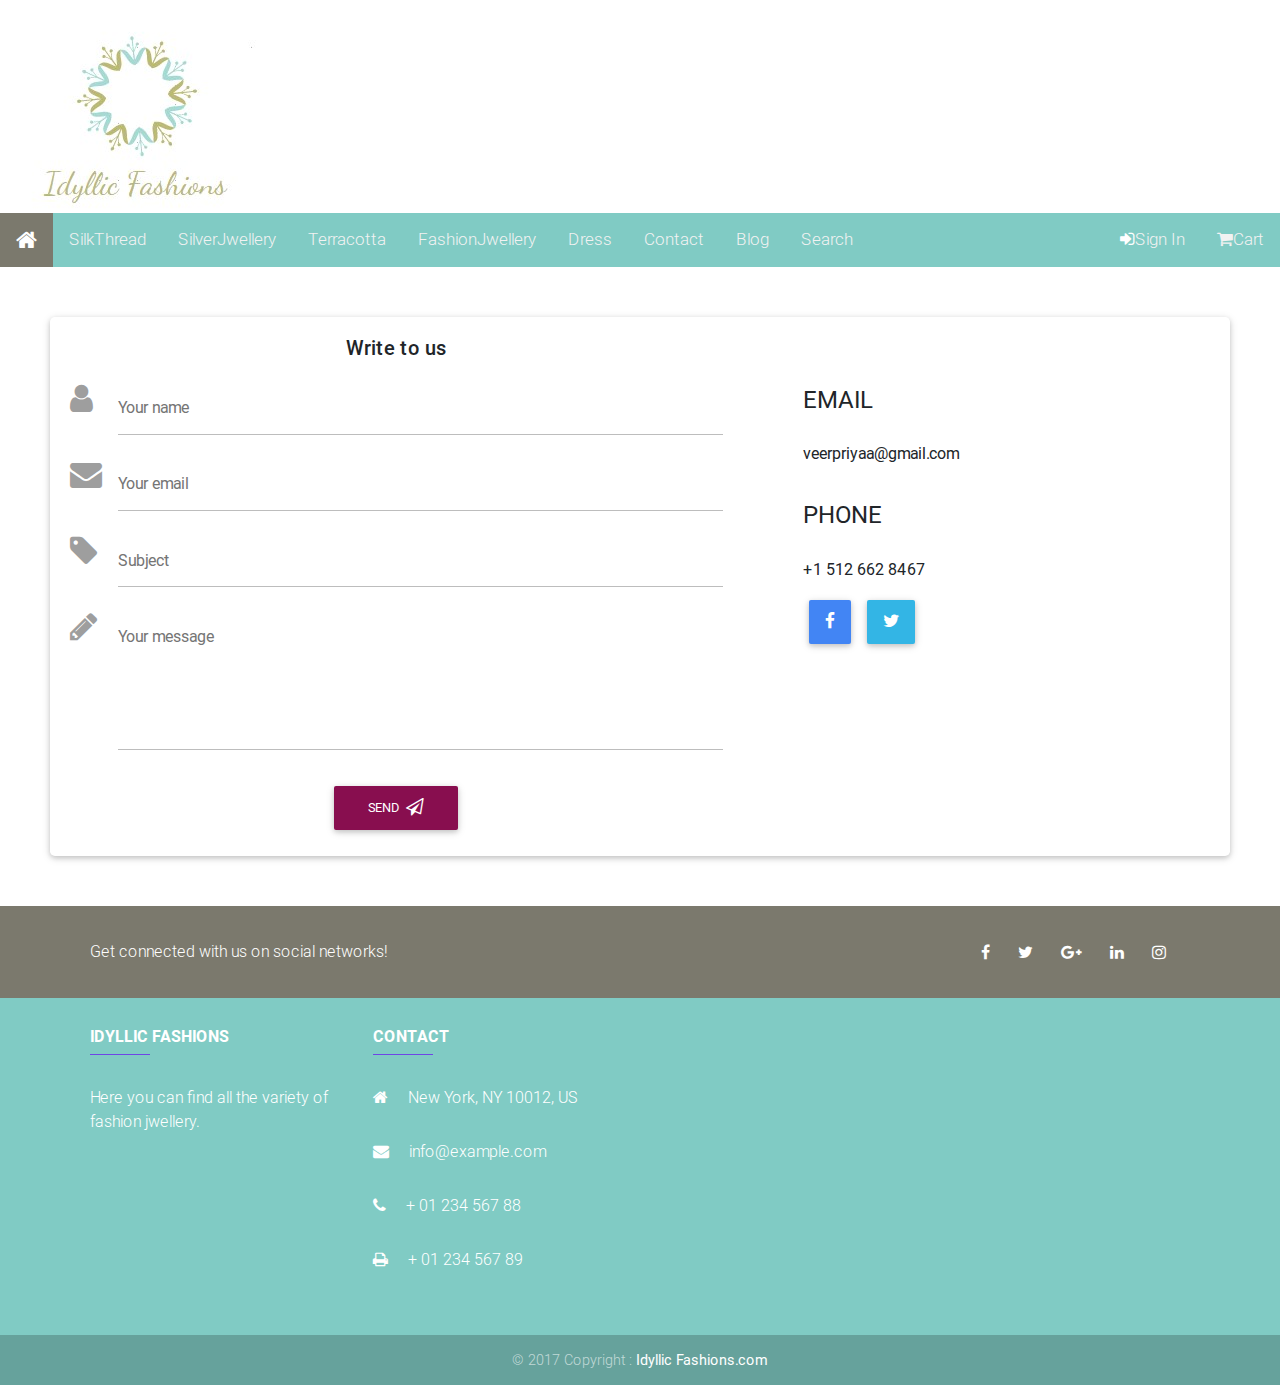
==== contact.html @ c4d6df83 "New UI design for idyllic fashions" ====
<!doctype html>
<html lang="en">
<head>
    <meta charset="utf-8">
    <link rel="stylesheet" href="https://maxcdn.bootstrapcdn.com/font-awesome/4.7.0/css/font-awesome.min.css">
    <!-- Bootstrap core CSS -->
    <link href="css/bootstrap.min.css" rel="stylesheet">
    <!-- Material Design Bootstrap -->
    <link href="css/mdb.min.css" rel="stylesheet">
    <!-- Your custom styles (optional) -->
    <link href="css/Main.css" rel="stylesheet">

    <link href="Range/rangeslider.css" rel="stylesheet">
 
<title>
    SilkThread
</title>

</head>
<body onscroll="myFunction()">
          
<div class="header" style="background-image: url('logo23.jpg'); background-repeat: no-repeat;">
           
</div>
         
<div class="container-fluid">

        <div id="navbar">
                
<ul>
                          
                              
<li><a class="active" href="#" id="home"><i class="fa fa-home fa-lg" aria-hidden="true" style="color: white;" ></i></a></li>
                              <li><a href="#" id="silkthread">SilkThread</a></li>
                              <li><a href="#" id="silverJwellery">SilverJwellery</a></li>
                              <li><a href="#" id-"terracotta">Terracotta</a></li>
                              <li><a href="#" id="fashionJwellery">FashionJwellery</a></li>
                              
                              <li><a href="#" id="dress">Dress</a></li>
                              <li><a href="#" id="contact">Contact</a></li>
                    
                              <li><a href="#" id="blog">Blog</a></li>
                              <li><a href="#search">Search</a></li>
                              
                              <div class="menu">
                              <li><a  href="#" data-toggle="modal" data-target="#modalLRForm" id="#mybtn"><i class="fa fa-sign-in" aria-hidden="true" style="color:white;"></i>Sign In</a>
                              </li>
                              
                              
                            <li><a href="#" id="cart"><i class="fa fa-shopping-cart" aria-hidden="true"></i>Cart</a>
                            
                                                
                         
                            </li>
                     
                           </div>
                  
                      </ul>
  
              
            </div>
            <div id="search"><!--search -->
                <button type="button" class="close">×</button>
                <form>
                    <input type="search" value="" placeholder="type keyword(s) here" />
                    <button type="submit" class="btn btn-primary">Search</button>
                </form>
            </div><!--search -->    
        
        
        
        
        
        
        
        </div><!--navbar-->

<!-- Form contact -->
<div class="contact-form">
        <div class="card" >
    <div class="card-body">
<div class="row">
    <div class="col-sm-7">
<form>

        
            <p class="h5 text-center mb-4">Write to us</p>
        
            <div class="md-form">
                <i class="fa fa-user prefix grey-text"></i>
                <input type="text" id="form3" class="form-control">
                <label for="form3">Your name</label>
            </div>
        
            <div class="md-form">
                <i class="fa fa-envelope prefix grey-text"></i>
                <input type="text" id="form2" class="form-control">
                <label for="form2">Your email</label>
            </div>
        
            <div class="md-form">
                <i class="fa fa-tag prefix grey-text"></i>
                <input type="text" id="form32" class="form-control">
                <label for="form34">Subject</label>
            </div>
        
            <div class="md-form">
                <i class="fa fa-pencil prefix grey-text"></i>
                <textarea type="text" id="form8" class="md-textarea" style="height: 100px"></textarea>
                <label for="form8">Your message</label>
            </div>
        
            <div class="text-center">
                <button class="btn btn-unique">Send <i class="fa fa-paper-plane-o ml-1" ></i></button>
            </div>
     </form>
     </div>

     <div class="col-sm-5">
     <div class="phone">
            <h4>EMAIL</h4><br><h5>veerpriyaa@gmail.com</h5>
            <br>
            <h4>PHONE</h4><br><h5>+1 512 662 8467</h5>
            
            
            <button type="button" class="btn btn-primary px-3"><i class="fa fa-facebook" aria-hidden="true"></i></button>
            <button type="button" class="btn btn-info px-3"><i class="fa fa-twitter" aria-hidden="true"></i></button>
            
            
            </div>
            </div>
</div>
</div>
</div>
</div>
    
        <!-- Form contact -->
                    
                    





















        <!--Footer-->
<div class="footer">
        <footer class="page-footer center-on-small-only unique-color-light pt-0" style="background-color:#80cbc4;">
            
                <div style="background-color: rgba(121, 85, 72, 0.7);">
                    <div class="container">
                        <!--Grid row-->
                        <div class="row py-4 d-flex align-items-center">
            
                            <!--Grid column-->
                            <div class="col-md-6 col-lg-5 text-center text-md-left mb-4 mb-md-0">
                                <h6 class="mb-0 white-text">Get connected with us on social networks!</h6>
                            </div>
                            <!--Grid column-->
            
                            <!--Grid column-->
                            <div class="col-md-6 col-lg-7 text-center text-md-right">
                                <!--Facebook-->
                                <a class="icons-sm fb-ic ml-0" href="https://www.facebook.com/idyllic.terracotta/"><i class="fa fa-facebook white-text mr-lg-4"> </i></a>
                                <!--Twitter-->
                                <a class="icons-sm tw-ic"><i class="fa fa-twitter white-text mr-lg-4"> </i></a>
                                <!--Google +-->
                                <a class="icons-sm gplus-ic" href="https://plus.google.com/discover"><i class="fa fa-google-plus white-text mr-lg-4"> </i></a>
                                <!--Linkedin-->
                                <a class="icons-sm li-ic"><i class="fa fa-linkedin white-text mr-lg-4"> </i></a>
                                <!--Instagram-->
                                <a class="icons-sm ins-ic"><i class="fa fa-instagram white-text mr-lg-4"> </i></a>
                            </div>
                            <!--Grid column-->
            
                        </div>
                        <!--Grid row-->
                    </div>
                </div>
            
                <!--Footer Links-->
                <div  class="container mt-3 mb-4 text-center text-md-left" style="background-color:#80cbc4;" >
                    <div class="row mt-1">
            
                        <!--First column-->
                        <div class="col-md-3 col-lg-4 col-xl-3 mb-r">
                            <h6 class="title font-bold"><strong>Idyllic Fashions</strong></h6>
                            <hr class="deep-purple accent-2 mb-4 mt-0 d-inline-block mx-auto" style="width: 60px;">
                            <p>Here you can find all the variety of fashion jwellery.</p>
                        </div>
                        <!--/.First column-->
            
                     
            
             <!--Fourth column-->
                        <div  class="col-md-4 col-lg-3 col-xl-3">
                            <div class="contact">
                            <h6 class="title font-bold" id="contact"><strong>Contact</strong></h6>
                            <hr class="deep-purple accent-2 mb-4 mt-0 d-inline-block mx-auto" style="width: 60px;">
                            <p><i class="fa fa-home mr-3"></i> New York, NY 10012, US</p>
                            <p><i class="fa fa-envelope mr-3"></i> info@example.com</p>
                            <p><i class="fa fa-phone mr-3"></i> + 01 234 567 88</p>
                            <p><i class="fa fa-print mr-3"></i> + 01 234 567 89</p>
                            </div>
                        </div>
                        <!--/.Fourth column-->
        
        
        
        
                    </div>
                </div>
                <!--/.Footer Links-->
            
                <!-- Copyright-->
                
                <div class="footer-copyright">
                        
                    <div class="container-fluid">
                        
                
                        
                     © 2017 Copyright : <a href="#"><strong> Idyllic Fashions.com</strong></a>
                        
                     </div>
                    </div>
                <!--/.Copyright -->
            
            </footer>
            <!--/.Footer-->
             </div>               
           
        </div>    
            
        <div class="modal fade" id="modalLRForm" tabindex="-1" role="dialog" aria-labelledby="myModalLabel" aria-hidden="true">
        <div class="modal-dialog cascading-modal" role="document">
            <!--Content-->
            <div class="modal-content">
        
                <!--Modal cascading tabs-->
                <div class="modal-c-tabs">
                
                    <!-- Nav tabs -->
                    <ul class="nav nav-tabs tabs-2 light- teal blue lighten-3" role="tablist">
                        <li class="nav-item">
                            <a class="nav-link active" data-toggle="tab" href="#panel7" role="tab"><i class="fa fa-user mr-1"></i> Login</a>
                        </li>
                        <li class="nav-item">
                            <a class="nav-link" data-toggle="tab" href="#panel8" role="tab"><i class="fa fa-user-plus mr-1"></i> Register</a>
                        </li>
                    </ul>
        
                    <!-- Tab panels -->
                    <div class="tab-content">
                        <!--Panel 7-->
                        <div class="tab-pane fade in show active" id="panel7" role="tabpanel">
        
                            <!--Body-->
                            <div class="modal-body mb-1">
                                <div class="md-form form-sm">
                                    <i class="fa fa-envelope prefix"></i>
                                    <input type="text" id="form22" class="form-control">
                                    <label for="form22">Your email</label>
                                </div>
        
                                <div class="md-form form-sm">
                                    <i class="fa fa-lock prefix"></i>
                                    <input type="password" id="form23" class="form-control">
                                    <label for="form23">Your password</label>
                                </div>
                                <div class="text-center mt-2">
                                    <button class="btn btn-light- teal blue lighten-3">Log in <i class="fa fa-sign-in ml-1"></i></button>
                                </div>
                            </div>
                            <!--Footer-->
                            <div class="modal-footer display-footer">
                                <div class="options text-center text-md-right mt-1">
                                    <p>Not a member? <a data-toggle="tab" href="#panel8" role="tab"class="blue-text">Sign Up</a></p>
                                    <p>Forgot <a id="forgotPassword" class="blue-text">Password?</a></p>
                                </div>
                                <button type="button" class="btn btn-outline-default waves-effect ml-auto" data-dismiss="modal">Close</button>
                            </div>
        
                        </div>
                        <!--/.Panel 7-->
        
                        <!--Panel 8-->
                        <div class="tab-pane fade" id="panel8" role="tabpanel">
        
                            <!--Body-->
                            <div class="modal-body">
                                <div class="md-form form-sm">
                                    <i class="fa fa-address-book-o prefix"></i>
                                    <input type="text" id="form24" class="form-control">
                                    <label for="form24">Name</label>
                                </div>
        
                                <div class="md-form form-sm">
                                    <i class="fa fa-envelope prefix"></i>
                                    <input type="email" id="form25" class="form-control">
                                    <label for="form25">Email</label>
                                </div>
                                <div class="md-form form-sm">
                                        <i class="fa fa-user-circle-o prefix"></i>
                                        <input type="text" id="form25" class="form-control">
                                        <label for="form25">username</label>
                                    </div>
                                    <div class="md-form form-sm">
                                            <i class="fa fa-phone prefix"></i>
                                            <input type="number" id="form25" class="form-control">
                                            <label for="form25">phone</label>
                                        </div>
                                        <div class="md-form form-sm">
                                                <i class="fa fa-lock prefix"></i>
                                                <input type="password" id="form25" class="form-control">
                                                <label for="form25">Your password</label>
                                            </div>
        
                                <div class="md-form form-sm">
                                    <i class="fa fa-lock prefix"></i>
                                    <input type="password" id="form26" class="form-control">
                                    <label for="form26">Repeat password</label>
                                </div>
        
                                <div class="text-center form-sm mt-2">
                                    <button class="btn btn-light-teal blue lighten-3" >Sign up <i class="fa fa-sign-in ml-1"></i></button>
                                </div>
        
                            </div>
                            <!--Footer-->
                            <div class="modal-footer">
                                <div class="options text-right">
                                    <p class="pt-1">Already have an account? <a data-toggle="tab" href="#panel7" role="tab" class="blue-text">Log In</a></p>
                                </div>
                                <button type="button" class="btn btn-outline-default waves-effect ml-auto" data-dismiss="modal">Close</button>
                            </div>
                        </div>
                        <!--/.Panel 8-->
                    </div>
        
                </div>
            </div>
            <!--/.Content-->
        </div>
        </div>
        
        
        
        
        
        
        
        
        
        
        
        
        
        
        
        
        
        
        
        
        
        
        
        
        
        
        
        
        
        
        
        
        
        
        
        
        
        
        
        
        
        
        
        
        
        
        
        
        
        
        
        
        
        
        
        
        
        
        
        
        
        
        
        
        
        
        
        
        
        
        </div>
        
        
        
        
        
        
        
        
        
        
        
        
        
        
        
        
        
        
        
        
        
        
        
        
        
        
        
        
        
        
        
        
        
        
        
        
        
        
        
        
        
        
        
        
        
            
            <script type="text/javascript" src="js/jquery-3.2.1.min.js"></script>
            <script src='zoom/jquery.zoom.js'></script>
            
            <!-- Bootstrap tooltips -->
            <script type="text/javascript" src="js/popper.min.js"></script>
            <!-- Bootstrap core JavaScript -->
            <script type="text/javascript" src="js/bootstrap.min.js"></script>
            <!-- MDB core JavaScript -->
            <script type="text/javascript" src="js/mdb.min.js"></script>
            
        
            
            
            <!--Range-->
            <script type="text/javascript" src="Range/rangeslider.min.js"></script>
            <script type="text/javascript" src="Range/rangeslider.js"></script>
            <script type="text/javascript" src="js/Main.js"></script>
        
        
        
        
        
        </body>
        
        
        </html>
---- css/Main.css ----
body {
    width: 100%;
    height: 100%;
    margin: 0px;
    padding: 0px;
    overflow-x: hidden;
    
  }
.container-fluid{
    padding-left: 0;
    padding-right:0;
    width:100%;
    }

  .header {

    padding: 30px;
    text-align: center;
    width:100%;
  height:210px;
  margin-bottom:3px;
    
  }
  
  #navbar {
      
    overflow: hidden;
    background-color: #333;
    
     z-index:2;
  }
  
  #navbar a {
    float: left;
    display: block;
    color: #f2f2f2;
    text-align: center;
    padding: 14px 16px;
    text-decoration: none;
    font-size: 17px;
    
  }
  

  
  #navbar a.active {
    background-color:rgba(121, 85, 72, 0.7);
    color: black;
  }
  
  
  ul {
    list-style-type: none;
    margin: 0;
    padding: 0;
    overflow: hidden;
    background-color:#80cbc4;
}

li{
    float: left;
}
li a{
    display: block;
    color:white;
    text-align: center;
    padding: 14px 16px;
    text-decoration: none;
}
li a:hover{
    background-color:rgba(121, 85, 72, 0.7);
}
a:visited{
color:white;
}
a:link{
    color: white;
}
.menu{
    float: right;
}
  
  .sticky {
    position: fixed;
    top: 0;
    width: 100%

  }
  
  .sticky + .content {
    padding-top: 60px;
  }

  #search {
    position: fixed;
    top: 0px;
    left: 0px;
    width: 100%;
    height: 100%;
    background-color: rgba(0, 0, 0, 0.7);
    
    -webkit-transition: all 0.5s ease-in-out;
	-moz-transition: all 0.5s ease-in-out;
	-o-transition: all 0.5s ease-in-out;
	-ms-transition: all 0.5s ease-in-out;
	transition: all 0.5s ease-in-out;

    -webkit-transform: translate(0px, -100%) scale(0, 0);
	-moz-transform: translate(0px, -100%) scale(0, 0);
	-o-transform: translate(0px, -100%) scale(0, 0);
	-ms-transform: translate(0px, -100%) scale(0, 0);
	transform: translate(0px, -100%) scale(0, 0);
    
    opacity: 0;
}

#search.open {
    -webkit-transform: translate(0px, 0px) scale(1, 1);
    -moz-transform: translate(0px, 0px) scale(1, 1);
	-o-transform: translate(0px, 0px) scale(1, 1);
	-ms-transform: translate(0px, 0px) scale(1, 1);
	transform: translate(0px, 0px) scale(1, 1); 
    opacity: 1;
    z-index: 2;
}

#search input[type="search"] {
    position: absolute;
    top: 50%;
    width: 100%;
    color: rgb(255, 255, 255);
    background: rgba(0, 0, 0, 0);
    font-size: 30px;
    font-weight: 300;
    text-align: center;
    border: 0px;
    margin: 0px auto;
    margin-top: -51px;
    padding-left: 30px;
    padding-right: 30px;
    outline: none;
}
#search .btn {
    position: absolute;
    top: 50%;
    left: 50%;
    margin-top: 61px;
    margin-left: -45px;
}
#search .close {
    position: fixed;
    top: 15px;
    right: 15px;
    color: #fff;
	background-color: #428bca;
	border-color: #357ebd;
	opacity: 1;
	padding: 10px 17px;
	font-size: 27px;
}
 













 #row3{
     margin:60px;
 }
 .carousel{
width:800px;
height:300px;
margin: 50px;
margin-left:15%;
 }

 p {
    text-align: left;
    margin-bottom: 30px;
    line-height: 24px;
  }

  .hr-sect {
	display: flex;
	flex-basis: 100%;
	align-items: center;
	color: rgba(0, 0, 0, 0.35);
    margin: 8px 20px;
    padding-left: 180px;
    padding-top:20px;
  

    
}

.hr-sect::before,
.hr-sect::after {
	content: "";
	flex-grow: 1;
	background: rgba(0, 0, 0, 0.35);
	height: 1px;
	font-size: 0px;
	line-height: 0px;
    margin: 10px 8px;
    
}
 div.combo{

     display: inline-block;
 margin:10px;
 margin-left:80px; 
  
 }
 div.polaroid {
    width: 20%;
    background-color: white;
    box-shadow: 0 4px 8px 0 rgba(0, 0, 0, 0.2), 0 6px 20px 0 rgba(0, 0, 0, 0.19);
    margin-bottom: 25px;
    float: left;
    margin: 20px;
    margin-top:55px;
    
  }
 
  
  div.container {
    text-align: center;
    padding: 10px 20px;
  }

.contact-form{
    margin:50px;
    

}
.phone{
    margin:50px;
}
---- Range/rangeslider.css ----
.rangeslider,
.rangeslider__fill {
  display: block;
  -moz-box-shadow: inset 0px 1px 3px rgba(0, 0, 0, 0.3);
  -webkit-box-shadow: inset 0px 1px 3px rgba(0, 0, 0, 0.3);
  box-shadow: inset 0px 1px 3px rgba(0, 0, 0, 0.3);
  -moz-border-radius: 10px;
  -webkit-border-radius: 10px;
  border-radius: 10px;
}

.rangeslider {
  background: #e6e6e6;
  position: relative;
}

.rangeslider--horizontal {
  height: 20px;
  width: 100%;
}

.rangeslider--vertical {
  width: 20px;
  min-height: 150px;
  max-height: 100%;
}

.rangeslider--disabled {
  filter: progid:DXImageTransform.Microsoft.Alpha(Opacity=40);
  opacity: 0.4;
}

.rangeslider__fill {
  background: #00ff00;
  position: absolute;
}
.rangeslider--horizontal .rangeslider__fill {
  top: 0;
  height: 100%;
}
.rangeslider--vertical .rangeslider__fill {
  bottom: 0;
  width: 100%;
}

.rangeslider__handle {
  background: white;
  border: 1px solid #ccc;
  cursor: pointer;
  display: inline-block;
  width: 40px;
  height: 40px;
  position: absolute;
  background-image: url('[data-uri]');
  background-size: 100%;
  background-image: -webkit-gradient(linear, 50% 0%, 50% 100%, color-stop(0%, rgba(255, 255, 255, 0)), color-stop(100%, rgba(0, 0, 0, 0.1)));
  background-image: -moz-linear-gradient(rgba(255, 255, 255, 0), rgba(0, 0, 0, 0.1));
  background-image: -webkit-linear-gradient(rgba(255, 255, 255, 0), rgba(0, 0, 0, 0.1));
  background-image: linear-gradient(rgba(255, 255, 255, 0), rgba(0, 0, 0, 0.1));
  -moz-box-shadow: 0 0 8px rgba(0, 0, 0, 0.3);
  -webkit-box-shadow: 0 0 8px rgba(0, 0, 0, 0.3);
  box-shadow: 0 0 8px rgba(0, 0, 0, 0.3);
  -moz-border-radius: 50%;
  -webkit-border-radius: 50%;
  border-radius: 50%;
}
.rangeslider__handle:after {
  content: "";
  display: block;
  width: 18px;
  height: 18px;
  margin: auto;
  position: absolute;
  top: 0;
  right: 0;
  bottom: 0;
  left: 0;
  background-image: url('[data-uri]');
  background-size: 100%;
  background-image: -webkit-gradient(linear, 50% 0%, 50% 100%, color-stop(0%, rgba(0, 0, 0, 0.13)), color-stop(100%, rgba(255, 255, 255, 0)));
  background-image: -moz-linear-gradient(rgba(0, 0, 0, 0.13), rgba(255, 255, 255, 0));
  background-image: -webkit-linear-gradient(rgba(0, 0, 0, 0.13), rgba(255, 255, 255, 0));
  background-image: linear-gradient(rgba(0, 0, 0, 0.13), rgba(255, 255, 255, 0));
  -moz-border-radius: 50%;
  -webkit-border-radius: 50%;
  border-radius: 50%;
}
.rangeslider__handle:active, .rangeslider--active .rangeslider__handle {
  background-image: url('[data-uri]');
  background-size: 100%;
  background-image: -webkit-gradient(linear, 50% 0%, 50% 100%, color-stop(0%, rgba(0, 0, 0, 0.1)), color-stop(100%, rgba(0, 0, 0, 0.12)));
  background-image: -moz-linear-gradient(rgba(0, 0, 0, 0.1), rgba(0, 0, 0, 0.12));
  background-image: -webkit-linear-gradient(rgba(0, 0, 0, 0.1), rgba(0, 0, 0, 0.12));
  background-image: linear-gradient(rgba(0, 0, 0, 0.1), rgba(0, 0, 0, 0.12));
}
.rangeslider--horizontal .rangeslider__handle {
  top: -10px;
  touch-action: pan-y;
  -ms-touch-action: pan-y;
}
.rangeslider--vertical .rangeslider__handle {
  left: -10px;
  touch-action: pan-x;
  -ms-touch-action: pan-x;
}

input[type="range"]:focus + .rangeslider .rangeslider__handle {
  -moz-box-shadow: 0 0 8px rgba(255, 0, 255, 0.9);
  -webkit-box-shadow: 0 0 8px rgba(255, 0, 255, 0.9);
  box-shadow: 0 0 8px rgba(255, 0, 255, 0.9);
}
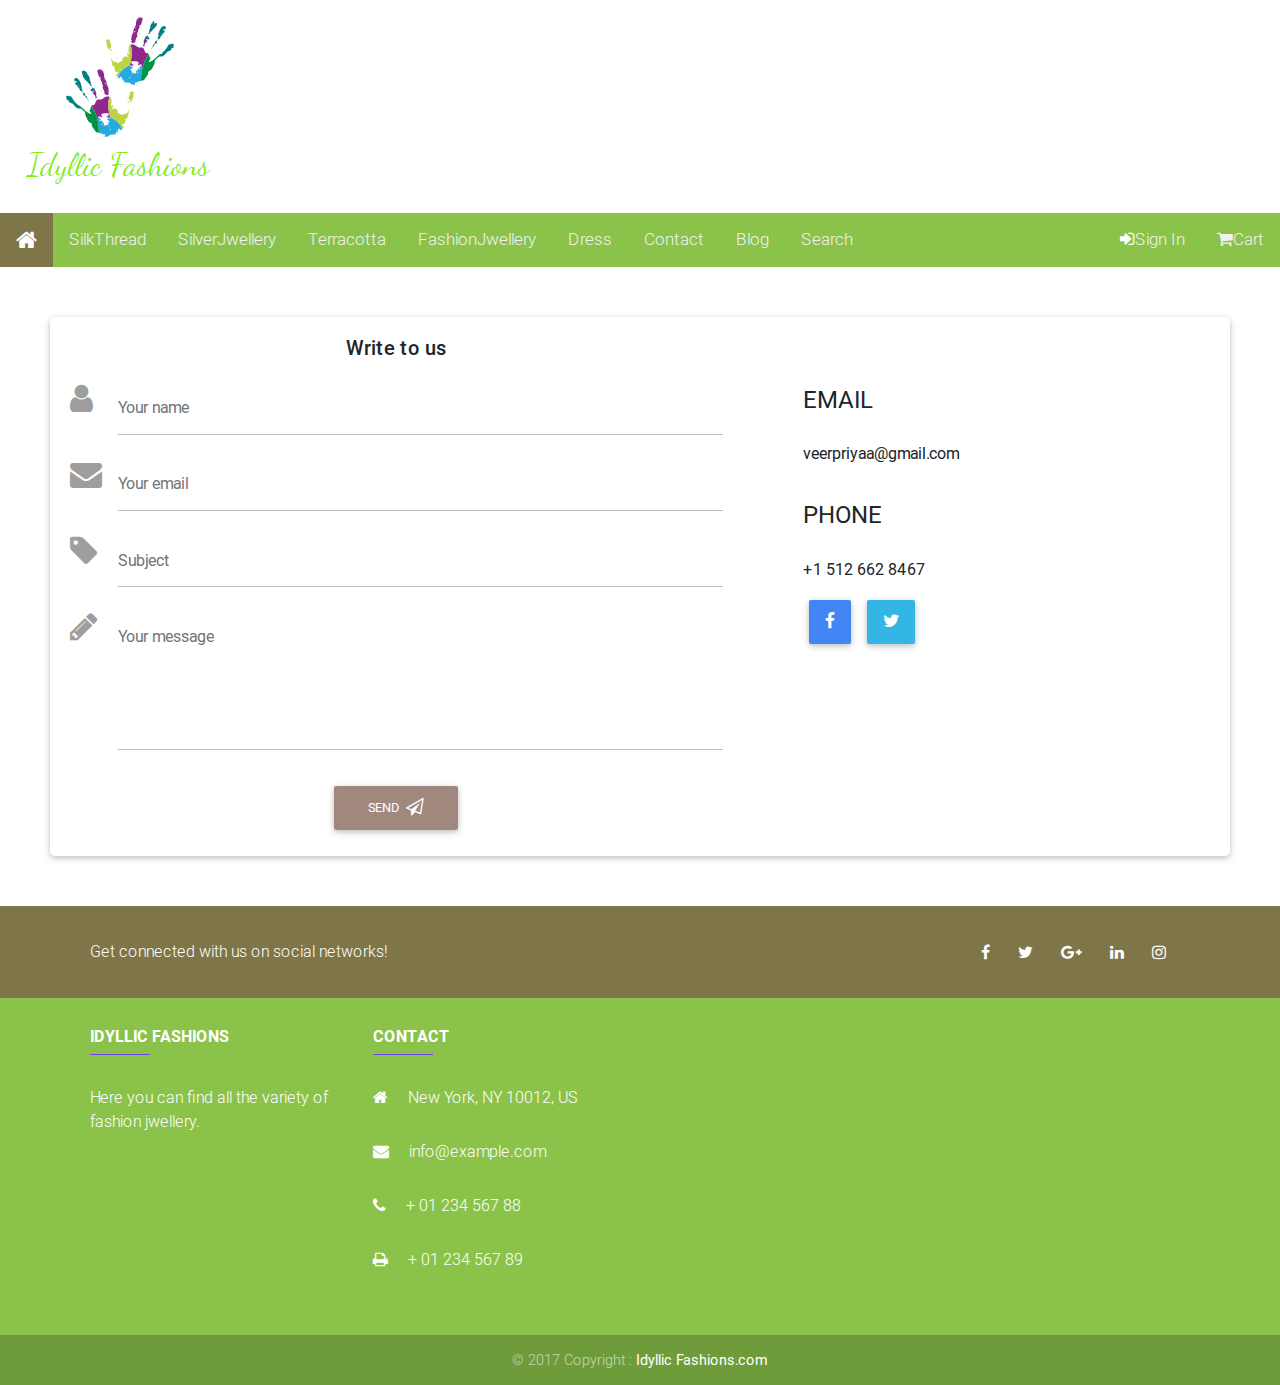
==== commit 9e047014: "first commit" ====
--- a/contact.html
+++ b/contact.html
@@ -19,7 +19,7 @@
 </head>
 <body onscroll="myFunction()">
           
-<div class="header" style="background-image: url('logo23.jpg'); background-repeat: no-repeat;">
+<div class="header" style="background-image: url('logonew23.png'); background-repeat: no-repeat;">
            
 </div>
          
@@ -111,7 +111,7 @@
             </div>
         
             <div class="text-center">
-                <button class="btn btn-unique">Send <i class="fa fa-paper-plane-o ml-1" ></i></button>
+                <button class="btn btn rgba-brown-strong">Send <i class="fa fa-paper-plane-o ml-1" ></i></button>
             </div>
      </form>
      </div>
@@ -160,7 +160,7 @@
 
         <!--Footer-->
 <div class="footer">
-        <footer class="page-footer center-on-small-only unique-color-light pt-0" style="background-color:#80cbc4;">
+        <footer class="page-footer center-on-small-only unique-color-light pt-0" style="background-color:#8bc34a;">
             
                 <div style="background-color: rgba(121, 85, 72, 0.7);">
                     <div class="container">
@@ -174,17 +174,17 @@
                             <!--Grid column-->
             
                             <!--Grid column-->
-                            <div class="col-md-6 col-lg-7 text-center text-md-right">
+                            <div class="col-md-6 col-lg-7 text-center text-md-right social">
                                 <!--Facebook-->
-                                <a class="icons-sm fb-ic ml-0" href="https://www.facebook.com/idyllic.terracotta/"><i class="fa fa-facebook white-text mr-lg-4"> </i></a>
+                                <a class="icons-sm fb-ic ml-0" href="https://www.facebook.com/idyllic.terracotta/"><i class="fa fa-facebook text mr-lg-4"> </i></a>
                                 <!--Twitter-->
-                                <a class="icons-sm tw-ic"><i class="fa fa-twitter white-text mr-lg-4"> </i></a>
+                                <a class="icons-sm tw-ic"><i class="fa fa-twitter text mr-lg-4"> </i></a>
                                 <!--Google +-->
-                                <a class="icons-sm gplus-ic" href="https://plus.google.com/discover"><i class="fa fa-google-plus white-text mr-lg-4"> </i></a>
+                                <a class="icons-sm gplus-ic" href="https://plus.google.com/discover"><i class="fa fa-google-plus text mr-lg-4"> </i></a>
                                 <!--Linkedin-->
-                                <a class="icons-sm li-ic"><i class="fa fa-linkedin white-text mr-lg-4"> </i></a>
+                                <a class="icons-sm li-ic"><i class="fa fa-linkedin text mr-lg-4"> </i></a>
                                 <!--Instagram-->
-                                <a class="icons-sm ins-ic"><i class="fa fa-instagram white-text mr-lg-4"> </i></a>
+                                <a class="icons-sm ins-ic"><i class="fa fa-instagram text mr-lg-4"> </i></a>
                             </div>
                             <!--Grid column-->
             
@@ -194,7 +194,7 @@
                 </div>
             
                 <!--Footer Links-->
-                <div  class="container mt-3 mb-4 text-center text-md-left" style="background-color:#80cbc4;" >
+                <div  class="container mt-3 mb-4 text-center text-md-left" style="background-color:#8bc34a;" >
                     <div class="row mt-1">
             
                         <!--First column-->
@@ -256,7 +256,7 @@
                 <div class="modal-c-tabs">
                 
                     <!-- Nav tabs -->
-                    <ul class="nav nav-tabs tabs-2 light- teal blue lighten-3" role="tablist">
+                    <ul class="nav nav-tabs tabs-2 light-green" role="tablist">
                         <li class="nav-item">
                             <a class="nav-link active" data-toggle="tab" href="#panel7" role="tab"><i class="fa fa-user mr-1"></i> Login</a>
                         </li>
@@ -284,7 +284,7 @@
                                     <label for="form23">Your password</label>
                                 </div>
                                 <div class="text-center mt-2">
-                                    <button class="btn btn-light- teal blue lighten-3">Log in <i class="fa fa-sign-in ml-1"></i></button>
+                                    <button class="btn btn-light-green">Log in <i class="fa fa-sign-in ml-1"></i></button>
                                 </div>
                             </div>
                             <!--Footer-->
@@ -293,7 +293,7 @@
                                     <p>Not a member? <a data-toggle="tab" href="#panel8" role="tab"class="blue-text">Sign Up</a></p>
                                     <p>Forgot <a id="forgotPassword" class="blue-text">Password?</a></p>
                                 </div>
-                                <button type="button" class="btn btn-outline-default waves-effect ml-auto" data-dismiss="modal">Close</button>
+                                <button type="button" class="btn btn-outline-sucess waves-effect ml-auto" data-dismiss="modal">Close</button>
                             </div>
         
                         </div>
@@ -338,7 +338,7 @@
                                 </div>
         
                                 <div class="text-center form-sm mt-2">
-                                    <button class="btn btn-light-teal blue lighten-3" >Sign up <i class="fa fa-sign-in ml-1"></i></button>
+                                    <button class="btn btn-light-green" >Sign up <i class="fa fa-sign-in ml-1"></i></button>
                                 </div>
         
                             </div>
@@ -347,7 +347,7 @@
                                 <div class="options text-right">
                                     <p class="pt-1">Already have an account? <a data-toggle="tab" href="#panel7" role="tab" class="blue-text">Log In</a></p>
                                 </div>
-                                <button type="button" class="btn btn-outline-default waves-effect ml-auto" data-dismiss="modal">Close</button>
+                                <button type="button" class="btn btn-outline-success waves-effect ml-auto" data-dismiss="modal">Close</button>
                             </div>
                         </div>
                         <!--/.Panel 8-->
--- a/css/Main.css
+++ b/css/Main.css
@@ -54,7 +54,7 @@
     margin: 0;
     padding: 0;
     overflow: hidden;
-    background-color:#80cbc4;
+    background-color:#8bc34a;
 }
 
 li{
@@ -152,8 +152,8 @@
     top: 15px;
     right: 15px;
     color: #fff;
-	background-color: #428bca;
-	border-color: #357ebd;
+	background-color: #8bc34a;
+	border-color:#8bc34a;
 	opacity: 1;
 	padding: 10px 17px;
 	font-size: 27px;
@@ -244,3 +244,7 @@
 .phone{
     margin:50px;
 }
+
+.social  i:hover{
+    color:rgba(121, 85, 72, 0.7);
+ }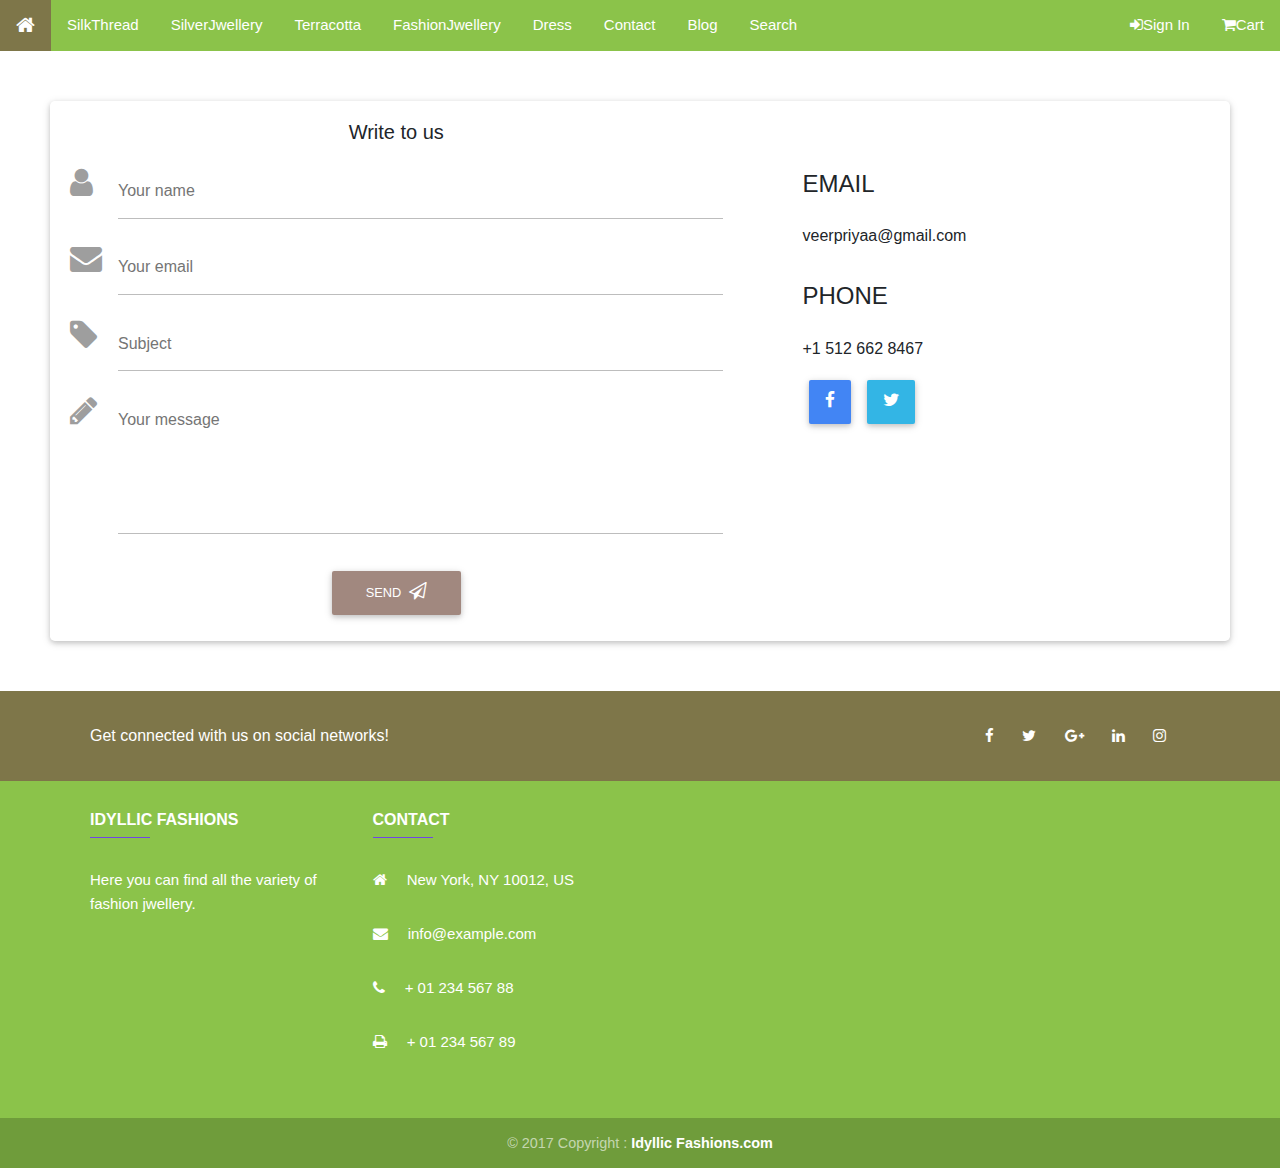
==== commit 669aeb82: "first commit" ====
--- a/contact.html
+++ b/contact.html
@@ -13,13 +13,13 @@
     <link href="Range/rangeslider.css" rel="stylesheet">
  
 <title>
-    SilkThread
+    Contact
 </title>
 
 </head>
 <body onscroll="myFunction()">
           
-<div class="header" style="background-image: url('logonew23.png'); background-repeat: no-repeat;">
+<div class="header" style="background-image: url('./Images/logo/logonew23.png'); background-repeat: no-repeat;">
            
 </div>
          
--- a/css/Main.css
+++ b/css/Main.css
@@ -4,6 +4,8 @@
     margin: 0px;
     padding: 0px;
     overflow-x: hidden;
+    font:15px/ 1.5 Arial, Helvetica,sans-serif;
+    
     
   }
 .container-fluid{
@@ -12,7 +14,7 @@
     width:100%;
     }
 
-  .header {
+  #logo {
 
     padding: 30px;
     text-align: center;
@@ -22,15 +24,15 @@
     
   }
   
-  #navbar {
+  nav {
       
     overflow: hidden;
-    background-color: #333;
+    background-color: #8bc34a;
     
      z-index:2;
   }
   
-  #navbar a {
+  nav a {
     float: left;
     display: block;
     color: #f2f2f2;
@@ -43,7 +45,7 @@
   
 
   
-  #navbar a.active {
+  nav a.active {
     background-color:rgba(121, 85, 72, 0.7);
     color: black;
   }
@@ -161,25 +163,11 @@
  
 
 
-
-
-
-
-
-
-
-
-
-
-
- #row3{
-     margin:60px;
- }
  .carousel{
-width:800px;
-height:300px;
-margin: 50px;
-margin-left:15%;
+max-width:800px;
+max-height:300px;
+margin: auto;
+
  }
 
  p {
@@ -247,4 +235,13 @@
 
 .social  i:hover{
     color:rgba(121, 85, 72, 0.7);
- }+ }
+ 
+  #menu-icon {
+    display: hidden;
+    background-color: #8bc34a;
+
+    
+    
+    }
+ 